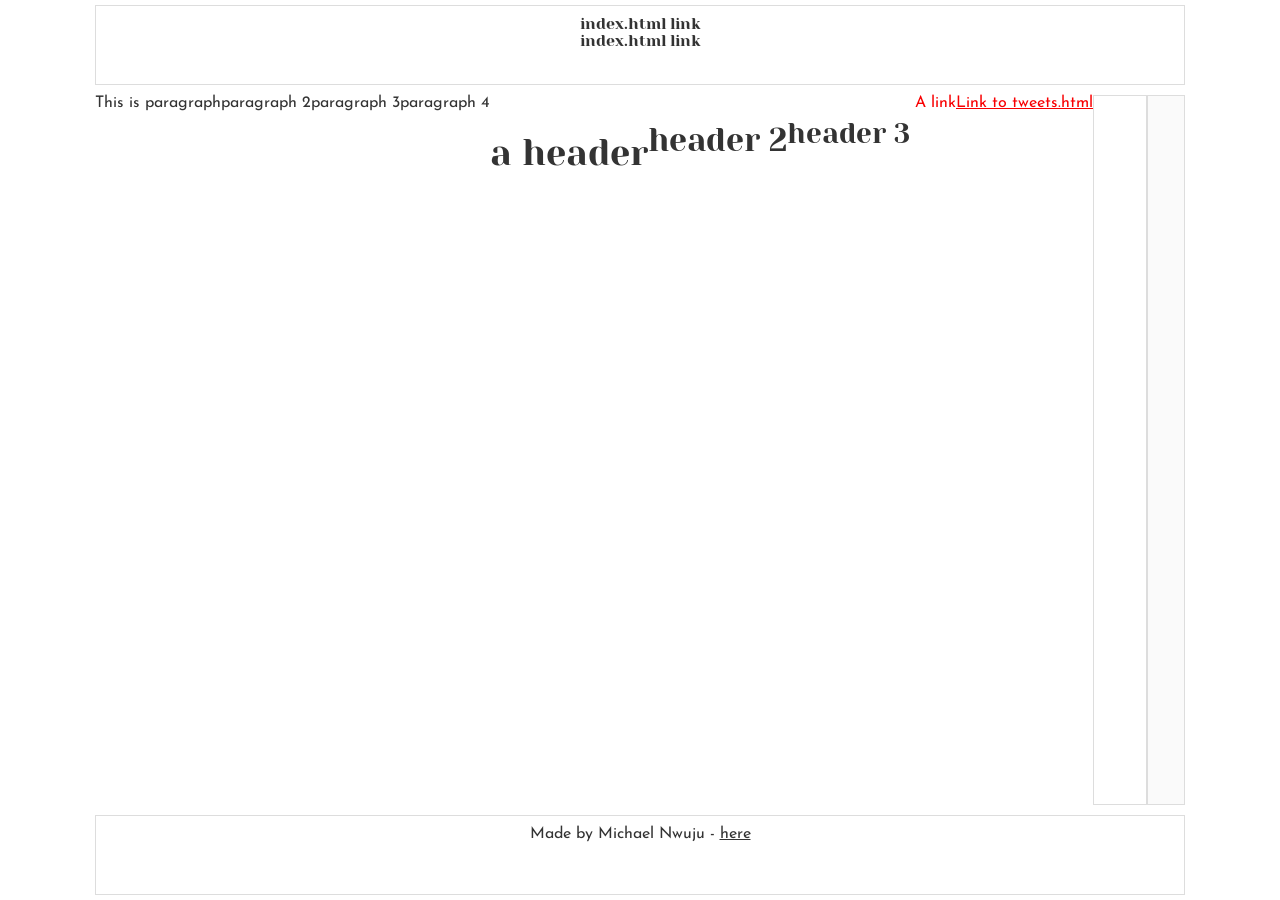
==== css_basic/index.html @ 607c46fe "re-adding files cus old repository got corrupted" ====
<!DOCTYPE html>
<head>
    <meta charset="UTF-8">
    <title>This is the Title</title>
    <link href="base.css" rel="stylesheet">
    <link href="styles.css" rel="stylesheet">
</head>
<body class="works_on_smartphone">
    <header>
        <ul> <a href="html_basic/tweets.html"> index.html link</a> </ul>
        <li> <a href="html_basic/tweets.html"> index.html link</a> </li>
     </header>
    <main>
<p>This is paragraph</p>
<p> paragraph 2 </p>
<p> paragraph 3 </p>
<p> paragraph 4 </p>
<h1> a header </h1>
<h2> header 2 </h2>
<h3> header 3 </h3>
<a> <img> A link </img>  </a>
<a href="html_basic/tweets.html"> Link to tweets.html </a>
<article>

</article>
<aside>
    
</aside>
</main>
<footer> 
    Made by Michael Nwuju - <a href="https://linkedin.com/in/michael-nwuju" target="_blank">here</a>
 </footer>
</body>
</html>
---- css_basic/base.css ----
/* Importing webfonts */
/* (If you're learning CSS, you should disregard that) */

@import url(https://fonts.googleapis.com/css?family=Yeseva+One);
@import url(https://fonts.googleapis.com/css?family=Josefin+Sans:400,700,700italic,400italic);


/* CSS reset rules */

html, body {
	height: 100%;
	min-height: 100%;
}
html, body, div, span, applet, object, iframe,
h1, h2, h3, h4, h5, h6, p, blockquote, pre,
a, abbr, acronym, address, big, cite, code,
del, dfn, img, ins, kbd, q, s, samp,
small, strike, sub, sup, tt, var,
b, u, i, center,
dl, dt, dd,
fieldset, form, label, legend,
table, caption, tbody, tfoot, thead, tr, th, td,
article, aside, canvas, details, embed, 
figure, figcaption, footer, header, hgroup, 
menu, nav, output, ruby, section, summary,
time, mark, audio, video {
	margin: 0;
	padding: 0;
	border: 0;
	font-size: 100%;
	font: inherit;
	vertical-align: baseline;
}
/* HTML5 display-role reset for older browsers */
article, aside, details, figcaption, figure, 
footer, header, hgroup, menu, nav, section {
	display: block;
}
body {
	line-height: 1;
}
blockquote, q {
	quotes: none;
}
blockquote:before, blockquote:after,
q:before, q:after {
	content: '';
	content: none;
}
table {
	border-collapse: collapse;
	border-spacing: 0;
}


/* Fonts and colors */

body {
	font-family: 'Josefin Sans', serif;
	color: rgba(0, 0, 0, 0.8);
}
h1, h2, h3, h4, h5, h6, header {
	font-family: 'Yeseva One', sans-serif;
}
article {
}
header {
	border-bottom: 1px solid rgb(221,221,221);
	transition: border-bottom-color 1s ease;
}
header a {
	color: rgba(0, 0, 0, 0.8);
}
aside {
	background: #FAFAFA;
}
aside p {
	border: 1px solid #bbb;
	background: #ddd;
	color: black;
}
footer a {
	color: rgba(0, 0, 0, 0.8);
}
a {
	color: #F80002;
}


/* Positioning and margins */

@media (min-width: 1100px) {
	body {
		width: 1100px;
		margin: 0 auto;
	}
}

article {
	padding: 50px 15px;
}
article > *:first-child {
	margin-top: 0;
}
aside {
	padding: 50px 15px;
}
header .right {
	float: right;
	margin: 0 10px 15px;
}


/* Header */
header {
	padding: 20px 0;
	height: 80px;
}
header ul {
	list-style: none;
	margin: 0;
	padding: 0;
}
header li {
	display: inline;
	vertical-align:middle;
}
header li:first-child {
	margin: 0;
}
header li a {
	margin: 0 10px;
}
header li.logo {
	font-size: 36px;
}
header a {
	text-decoration: none;
}


/* Aside */

aside p {
	border-radius: 10px;
	padding: 20px 20px;
}


/* Footer */

footer {
	padding: 5px 15px;
	height: 80px;
}


/* Text styles and margins */

p {
	margin-bottom: 15px;
}
h1 {
	font-size: 36px;
	margin: 40px 0 20px;
}
h2 {
	font-size: 32px;
	margin: 30px 0 15px;
}
h3 {
	font-size: 28px;
	margin: 25px 0 10px;
}
h4 {
	font-size: 20px;
	font-weight: bold;
	margin: 20px 0 10px;
}
h5 {
	font-size: 18px;
	font-weight: bold;
	margin: 15px 0 10px;
}
h6 {
	font-weight: bold;
	margin: 5px 0;
}

@media (max-width: 800px) {
  body.works_on_smartphone {
  	display: block;
  }
  body.works_on_smartphone main {
  	display: block;
  }
  header .right {
  	float: none;
  }
}
---- css_basic/styles.css ----
* {
      margin: 0;
      padding: 0;
      box-sizing: border-box;
    }

    body {
      display: flex;
      flex-direction: column;
      height: 100vh;
    }

    main {
      display: flex;
      flex-direction: row;
      flex: auto;
    }

    article {
      flex: 2;
      overflow-y: auto;
      border: 1px solid #ddd;
      padding: 10px;
      text-align: center;
    }

    aside {
      flex: 1;
      overflow-y: auto;
      border: 1px solid #ddd;
      padding: 10px;
      text-align: center;
    }

    header,
    footer {
      flex: none;
      border: 1px solid #ddd;
      padding: 10px;
      text-align: center;
    }

    body>* {
      margin: 5px;
    }

    code {
      padding: 2px 4px;
      border-radius: 8px;
      background: #f9f2f4;
      color: #c7254e;
    }
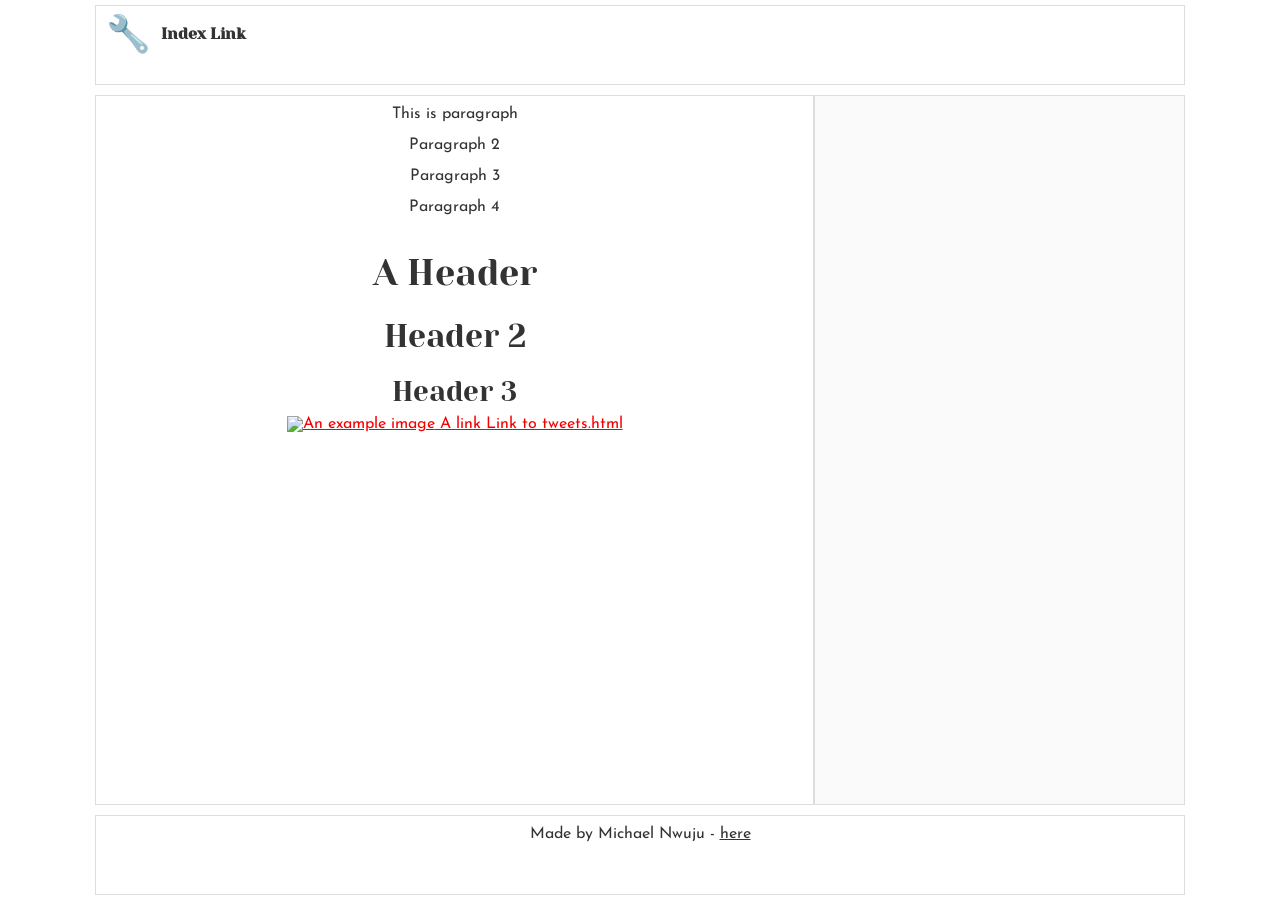
==== commit ce508381: "task Some more styling" ====
--- a/css_basic/index.html
+++ b/css_basic/index.html
@@ -1,4 +1,5 @@
 <!DOCTYPE html>
+<html lang="en">
 <head>
     <meta charset="UTF-8">
     <title>This is the Title</title>
@@ -7,28 +8,28 @@
 </head>
 <body class="works_on_smartphone">
     <header>
-        <ul> <a href="html_basic/tweets.html"> index.html link</a> </ul>
-        <li> <a href="html_basic/tweets.html"> index.html link</a> </li>
-     </header>
+        <ul>
+            <li class="logo">🔧</li>
+            <li><a href="html_basic/tweets.html">Index Link</a></li>
+        </ul>
+    </header>
     <main>
-<p>This is paragraph</p>
-<p> paragraph 2 </p>
-<p> paragraph 3 </p>
-<p> paragraph 4 </p>
-<h1> a header </h1>
-<h2> header 2 </h2>
-<h3> header 3 </h3>
-<a> <img> A link </img>  </a>
-<a href="html_basic/tweets.html"> Link to tweets.html </a>
-<article>
-
-</article>
-<aside>
-    
-</aside>
-</main>
-<footer> 
-    Made by Michael Nwuju - <a href="https://linkedin.com/in/michael-nwuju" target="_blank">here</a>
- </footer>
+        <article>
+            <p>This is paragraph</p>
+            <p>Paragraph 2</p>
+            <p>Paragraph 3</p>
+            <p>Paragraph 4</p>
+            <h1>A Header</h1>
+            <h2>Header 2</h2>
+            <h3>Header 3</h3>
+            <a href="#"><img src="example.jpg" alt="An example image"> A link </a>
+            <a href="html_basic/tweets.html">Link to tweets.html</a>
+        </article>
+        <aside></aside>
+    </main>
+    <footer>
+        Made by Michael Nwuju - <a href="https://linkedin.com/in/michael-nwuju" target="_blank">here</a>
+    </footer>
 </body>
 </html>
+
--- a/css_basic/styles.css
+++ b/css_basic/styles.css
@@ -1,52 +1,74 @@
-  * {
-      margin: 0;
-      padding: 0;
-      box-sizing: border-box;
-    }
+* {
+    margin: 0;
+    padding: 0;
+    box-sizing: border-box;
+}
 
-    body {
-      display: flex;
-      flex-direction: column;
-      height: 100vh;
-    }
+body {
+    display: flex;
+    flex-direction: column;
+    height: 100vh;
+}
 
-    main {
-      display: flex;
-      flex-direction: row;
-      flex: auto;
-    }
+main {
+    display: flex;
+    flex-direction: row;
+    flex: 1;
+}
 
-    article {
-      flex: 2;
-      overflow-y: auto;
-      border: 1px solid #ddd;
-      padding: 10px;
-      text-align: center;
-    }
+article {
+    flex: 2;
+    overflow-y: auto;
+    padding: 10px;
+    text-align: center;
+    border: 1px solid #ddd;
+}
 
-    aside {
-      flex: 1;
-      overflow-y: auto;
-      border: 1px solid #ddd;
-      padding: 10px;
-      text-align: center;
-    }
+aside {
+    flex: 1;
+    overflow-y: auto;
+    padding: 10px;
+    text-align: center;
+    border: 1px solid #ddd;
+}
 
-    header,
-    footer {
-      flex: none;
-      border: 1px solid #ddd;
-      padding: 10px;
-      text-align: center;
-    }
+header,
+footer {
+    flex: none;
+    padding: 10px;
+    text-align: center;
+    border: 1px solid #ddd;
+}
 
-    body>* {
-      margin: 5px;
-    }
+body > * {
+    margin: 5px;
+}
 
-    code {
-      padding: 2px 4px;
-      border-radius: 8px;
-      background: #f9f2f4;
-      color: #c7254e;
-    }
+code {
+    padding: 2px 4px;
+    border-radius: 8px;
+    background: #f9f2f4;
+    color: #c7254e;
+}
+
+.logo {
+    font-size: 2rem;
+    margin-right: 10px;
+}
+
+header ul {
+    display: flex;
+    justify-content: left;
+    align-items: center;
+}
+
+header li {
+    list-style: none;
+    margin-right: 15px;
+}
+
+header a {
+    text-decoration: none;
+    color: inherit;
+    font-weight: bold;
+}
